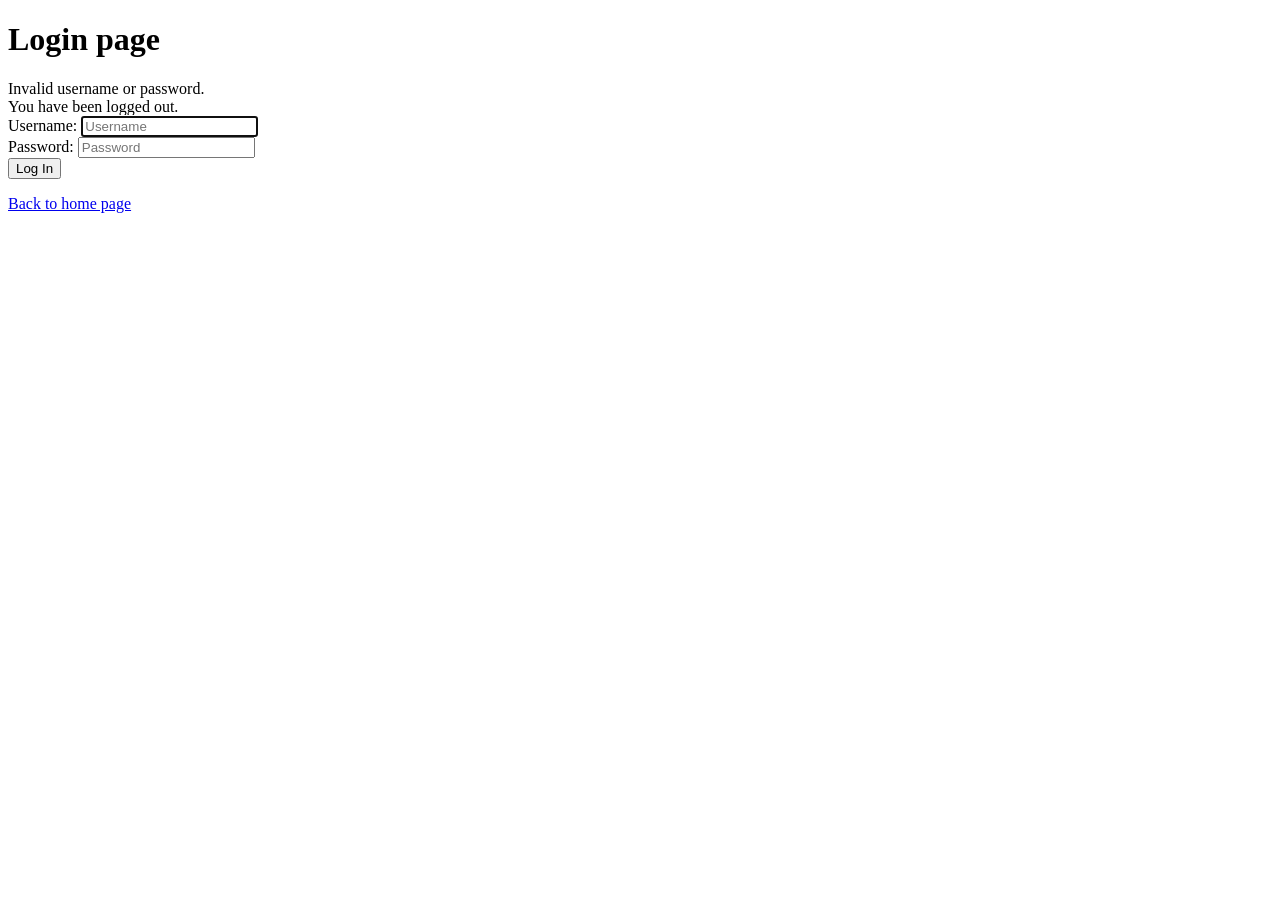
==== src/main/resources/templates/login.html @ 6dab3aa9 "issue_5 added working authenitication system" ====
<!DOCTYPE html>
<html xmlns:layout="http://www.ultraq.net.nz/thymeleaf/layout"
      xmlns:th="http://www.thymeleaf.org">
<head>
    <title>Login</title>
</head>
<body>
<div>

    <div class="row">
        <div class="col-md-6 col-md-offset-3">
            <h1>Login page</h1>
            <form th:action="@{/login}" method="post">
                <div th:if="${param.error}">
                    <div class="alert alert-danger">
                        Invalid username or password.
                    </div>
                </div>
                <div th:if="${param.logout}">
                    <div class="alert alert-info">
                        You have been logged out.
                    </div>
                </div>
                <div class="form-group">
                    <label for="username">Username</label>:
                    <input type="text"
                           id="username"
                           name="username"
                           class="form-control"
                           autofocus="autofocus"
                           placeholder="Username">
                </div>
                <div class="form-group">
                    <label for="password">Password</label>:
                    <input type="password"
                           id="password"
                           name="password"
                           class="form-control"
                           placeholder="Password">
                </div>
                <div class="form-group">
                    <div class="row">
                        <div class="col-sm-6 col-sm-offset-3">
                            <input type="submit"
                                   name="login-submit"
                                   id="login-submit"
                                   class="form-control btn btn-info"
                                   value="Log In">
                        </div>
                    </div>
                </div>
            </form>
        </div>
    </div>

    <p><a href="/" th:href="@{/}">Back to home page</a></p>

</div>
</body>
</html>
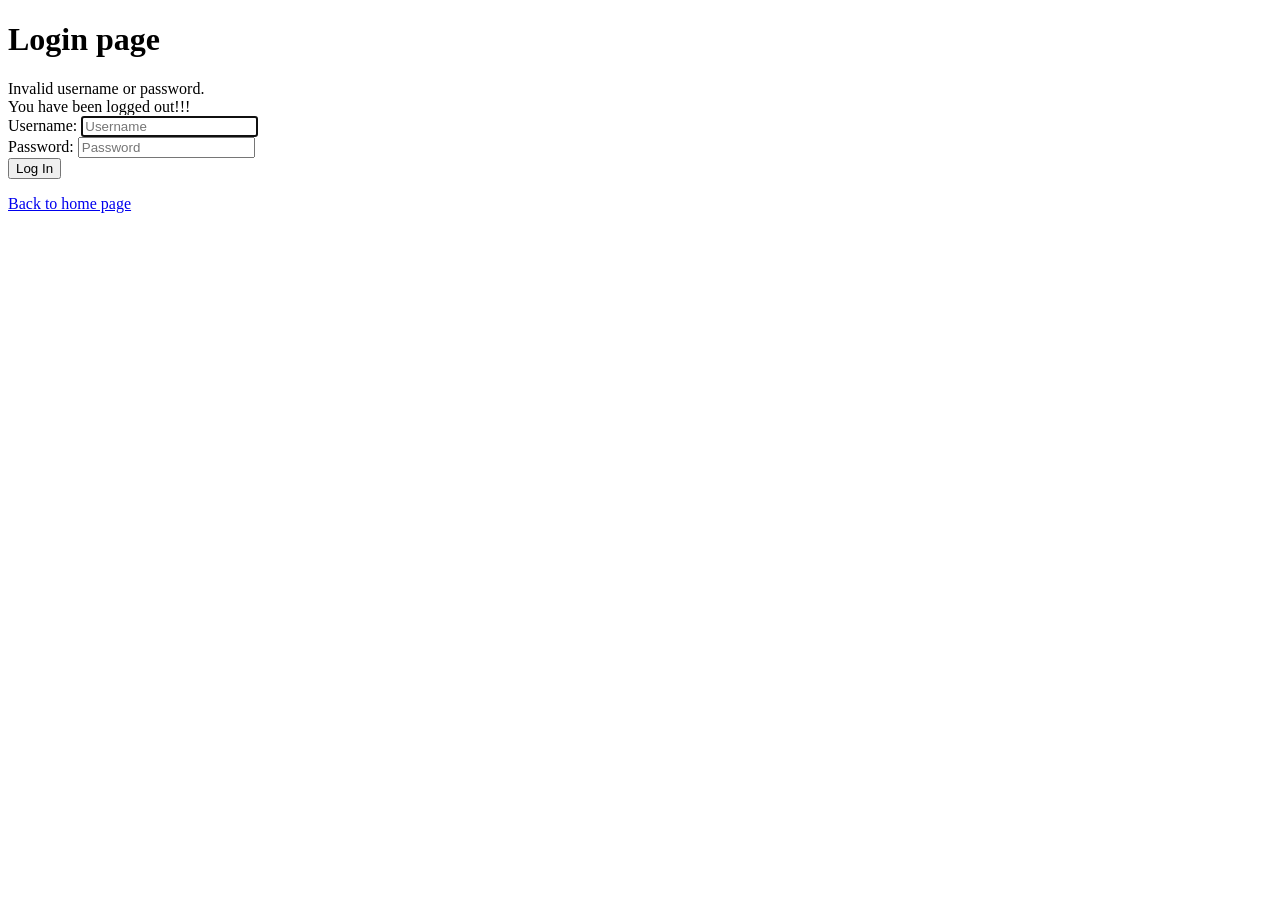
==== commit 775c6c9e: "issue_6 added login formatting" ====
--- a/src/main/resources/templates/login.html
+++ b/src/main/resources/templates/login.html
@@ -1,9 +1,40 @@
-<!DOCTYPE html>
-<html xmlns:layout="http://www.ultraq.net.nz/thymeleaf/layout"
-      xmlns:th="http://www.thymeleaf.org">
-<head>
-    <title>Login</title>
-</head>
+<!doctype html>
+<!--[if lt IE 7]>      <html class="no-js lt-ie9 lt-ie8 lt-ie7" lang="" xmlns:layout="http://www.ultraq.net.nz/thymeleaf/layout" xmlns:th="http://www.thymeleaf.org"> <![endif]-->
+<!--[if IE 7]>         <html class="no-js lt-ie9 lt-ie8" lang="" xmlns:layout="http://www.ultraq.net.nz/thymeleaf/layout" xmlns:th="http://www.thymeleaf.org"> <![endif]-->
+<!--[if IE 8]>         <html class="no-js lt-ie9" lang="" xmlns:layout="http://www.ultraq.net.nz/thymeleaf/layout" xmlns:th="http://www.thymeleaf.org"> <![endif]-->
+<!--[if gt IE 8]><!--> 
+<html class="no-js" lang="" xmlns:layout="http://www.ultraq.net.nz/thymeleaf/layout" xmlns:th="http://www.thymeleaf.org">
+<!--<![endif]-->
+    <head>
+        <meta charset="utf-8">
+        <meta http-equiv="X-UA-Compatible" content="IE=edge,chrome=1">
+        <title>Stalesoft Login</title>
+        <meta name="description" content="Stalesoft login page">
+        <meta name="viewport" content="width=device-width, initial-scale=1">
+        
+        
+        <link rel="apple-touch-icon" href="apple-touch-icon.png">
+
+        <link rel="stylesheet" href="/css/iconfont.css">
+        <link rel="stylesheet" href="/css/slick/slick.css">
+        <link rel="stylesheet" href="/css/slick/slick-theme.css">
+        <link rel="stylesheet" href="/css/stylesheet.css">
+        <link rel="stylesheet" href="/css/font-awesome.min.css">
+        <link rel="stylesheet" href="/css/jquery.fancybox.css">
+        <link rel="stylesheet" href="/css/bootstrap.css">
+        <link rel="stylesheet" href="/css/bootstrap.min.css">
+        <link rel="stylesheet" href="/css/magnific-popup.css">
+        
+        <link rel="stylesheet" href="/css/plugins.css" />
+
+        
+        <link rel="stylesheet" href="/css/style.css">
+
+        
+        <link rel="stylesheet" href="/css/responsive.css" />
+
+        <script src="/js/vendor/modernizr-2.8.3-respond-1.4.2.min.js"></script>
+    </head>
 <body>
 <div>
 
@@ -18,7 +49,7 @@
                 </div>
                 <div th:if="${param.logout}">
                     <div class="alert alert-info">
-                        You have been logged out.
+                        You have been logged out!!!
                     </div>
                 </div>
                 <div class="form-group">
@@ -44,7 +75,7 @@
                             <input type="submit"
                                    name="login-submit"
                                    id="login-submit"
-                                   class="form-control btn btn-info"
+                                   class="btn btn-lg m_t_10"
                                    value="Log In">
                         </div>
                     </div>
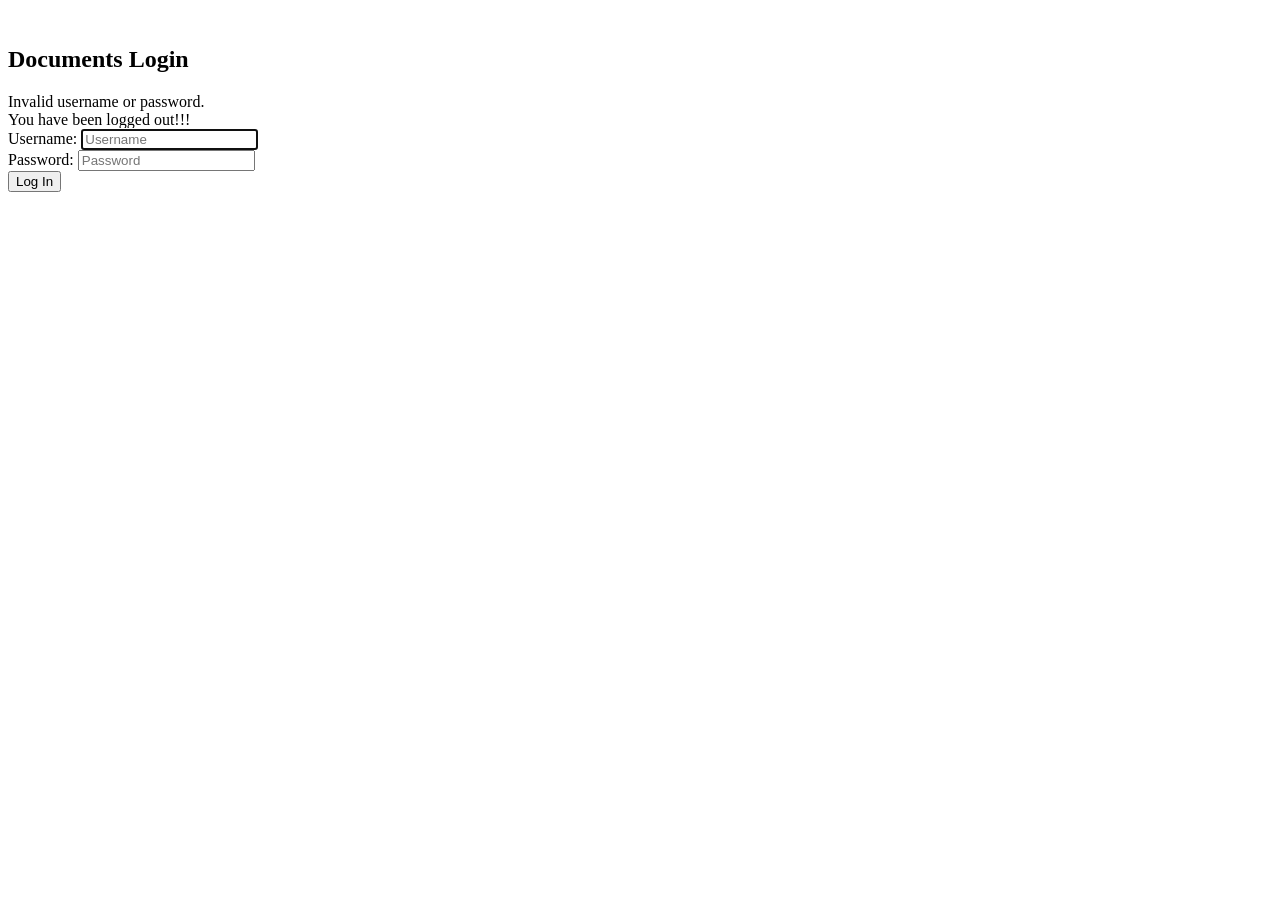
==== commit 73dbe45a: "Cleaned up the login page" ====
--- a/src/main/resources/templates/login.html
+++ b/src/main/resources/templates/login.html
@@ -2,90 +2,86 @@
 <!--[if lt IE 7]>      <html class="no-js lt-ie9 lt-ie8 lt-ie7" lang="" xmlns:layout="http://www.ultraq.net.nz/thymeleaf/layout" xmlns:th="http://www.thymeleaf.org"> <![endif]-->
 <!--[if IE 7]>         <html class="no-js lt-ie9 lt-ie8" lang="" xmlns:layout="http://www.ultraq.net.nz/thymeleaf/layout" xmlns:th="http://www.thymeleaf.org"> <![endif]-->
 <!--[if IE 8]>         <html class="no-js lt-ie9" lang="" xmlns:layout="http://www.ultraq.net.nz/thymeleaf/layout" xmlns:th="http://www.thymeleaf.org"> <![endif]-->
-<!--[if gt IE 8]><!--> 
-<html class="no-js" lang="" xmlns:layout="http://www.ultraq.net.nz/thymeleaf/layout" xmlns:th="http://www.thymeleaf.org">
+<!--[if gt IE 8]><!-->
+<html class="no-js" lang=""
+	xmlns:layout="http://www.ultraq.net.nz/thymeleaf/layout"
+	xmlns:th="http://www.thymeleaf.org">
 <!--<![endif]-->
-    <head>
-        <meta charset="utf-8">
-        <meta http-equiv="X-UA-Compatible" content="IE=edge,chrome=1">
-        <title>Stalesoft Login</title>
-        <meta name="description" content="Stalesoft login page">
-        <meta name="viewport" content="width=device-width, initial-scale=1">
-        
-        
-        <link rel="apple-touch-icon" href="apple-touch-icon.png">
+<head>
+<meta charset="utf-8">
+<meta http-equiv="X-UA-Compatible" content="IE=edge,chrome=1">
+<title>Stalesoft Login</title>
+<meta name="description" content="Stalesoft login page">
+<meta name="viewport" content="width=device-width, initial-scale=1">
 
-        <link rel="stylesheet" href="/css/iconfont.css">
-        <link rel="stylesheet" href="/css/slick/slick.css">
-        <link rel="stylesheet" href="/css/slick/slick-theme.css">
-        <link rel="stylesheet" href="/css/stylesheet.css">
-        <link rel="stylesheet" href="/css/font-awesome.min.css">
-        <link rel="stylesheet" href="/css/jquery.fancybox.css">
-        <link rel="stylesheet" href="/css/bootstrap.css">
-        <link rel="stylesheet" href="/css/bootstrap.min.css">
-        <link rel="stylesheet" href="/css/magnific-popup.css">
-        
-        <link rel="stylesheet" href="/css/plugins.css" />
 
-        
-        <link rel="stylesheet" href="/css/style.css">
+<link rel="apple-touch-icon" href="apple-touch-icon.png">
 
-        
-        <link rel="stylesheet" href="/css/responsive.css" />
+<link rel="stylesheet" href="/css/iconfont.css">
+<link rel="stylesheet" href="/css/slick/slick.css">
+<link rel="stylesheet" href="/css/slick/slick-theme.css">
+<!-- link rel="stylesheet" href="/css/stylesheet.css"-->
+<link rel="stylesheet" href="/css/font-awesome.min.css">
+<link rel="stylesheet" href="/css/jquery.fancybox.css">
+<link rel="stylesheet" href="/css/bootstrap.css">
+<link rel="stylesheet" href="/css/bootstrap.min.css">
+<link rel="stylesheet" href="/css/magnific-popup.css">
 
-        <script src="/js/vendor/modernizr-2.8.3-respond-1.4.2.min.js"></script>
-    </head>
+<link rel="stylesheet" href="/css/plugins.css" />
+
+
+<link rel="stylesheet" href="/css/style.css">
+
+
+<link rel="stylesheet" href="/css/responsive.css" />
+<link rel="stylesheet" href="/css/staleweb-main.css" />
+<link rel="stylesheet" href="/css/staleweb-login.css" />
+
+<script src="/js/vendor/modernizr-2.8.3-respond-1.4.2.min.js"></script>
+</head>
 <body>
-<div>
+	<div>
+		<section class="stalelogin">
+			<div class="row">
+				<div class="col-md-6 col-md-offset-3">
+					<span class="staleheader">
+						<img alt=""src="/images/squarelogo_small.png">
+						<h2>Documents Login</h2>
+					</span> 
+					<form th:action="@{/login}" method="post">
+						<div th:if="${param.error}">
+							<div class="alert alert-danger">Invalid username or
+								password.</div>
+						</div>
+						<div th:if="${param.logout}">
+							<div class="alert alert-info">You have been logged out!!!</div>
+						</div>
+						<div class="form-group">
+							<label for="username">Username</label>: <input type="text"
+								id="username" name="username" class="form-control"
+								autofocus="autofocus" placeholder="Username">
+						</div>
+						<div class="form-group">
+							<label for="password">Password</label>: <input type="password"
+								id="password" name="password" class="form-control"
+								placeholder="Password">
+						</div>
+						<div class="form-group">
+							<div class="row">
+								<div class="col-sm-6 col-sm-offset-3">
+									<input type="submit" name="login-submit" id="login-submit"
+										class="btn btn-lg m_t_10" value="Log In">
+								</div>
+							</div>
+						</div>
+					</form>
+				</div>
+			</div>
 
-    <div class="row">
-        <div class="col-md-6 col-md-offset-3">
-            <h1>Login page</h1>
-            <form th:action="@{/login}" method="post">
-                <div th:if="${param.error}">
-                    <div class="alert alert-danger">
-                        Invalid username or password.
-                    </div>
-                </div>
-                <div th:if="${param.logout}">
-                    <div class="alert alert-info">
-                        You have been logged out!!!
-                    </div>
-                </div>
-                <div class="form-group">
-                    <label for="username">Username</label>:
-                    <input type="text"
-                           id="username"
-                           name="username"
-                           class="form-control"
-                           autofocus="autofocus"
-                           placeholder="Username">
-                </div>
-                <div class="form-group">
-                    <label for="password">Password</label>:
-                    <input type="password"
-                           id="password"
-                           name="password"
-                           class="form-control"
-                           placeholder="Password">
-                </div>
-                <div class="form-group">
-                    <div class="row">
-                        <div class="col-sm-6 col-sm-offset-3">
-                            <input type="submit"
-                                   name="login-submit"
-                                   id="login-submit"
-                                   class="btn btn-lg m_t_10"
-                                   value="Log In">
-                        </div>
-                    </div>
-                </div>
-            </form>
-        </div>
-    </div>
+		</section>
 
-    <p><a href="/" th:href="@{/}">Back to home page</a></p>
 
-</div>
+
+	</div>
 </body>
 </html>
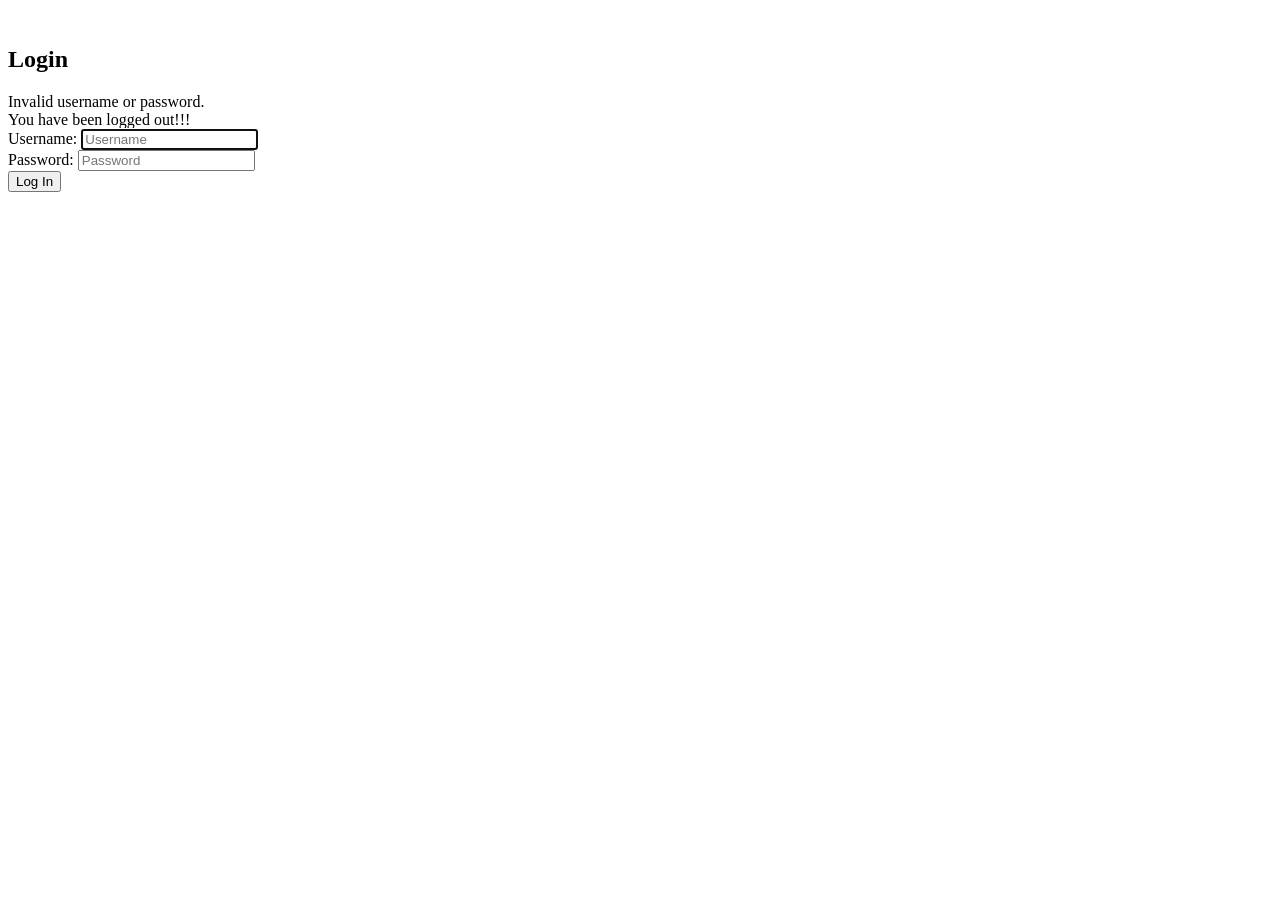
==== commit c49a1c57: "fixed the repositories.html page" ====
--- a/src/main/resources/templates/login.html
+++ b/src/main/resources/templates/login.html
@@ -42,12 +42,16 @@
 <body>
 	<div>
 		<section class="stalelogin">
+
 			<div class="row">
+
+
 				<div class="col-md-6 col-md-offset-3">
-					<span class="staleheader">
-						<img alt=""src="/images/squarelogo_small.png">
-						<h2>Documents Login</h2>
-					</span> 
+					<span class="staleheader"> <img alt=""
+						src="/images/squarelogo_small.png">
+						<h2>Login</h2>
+					</span>
+
 					<form th:action="@{/login}" method="post">
 						<div th:if="${param.error}">
 							<div class="alert alert-danger">Invalid username or
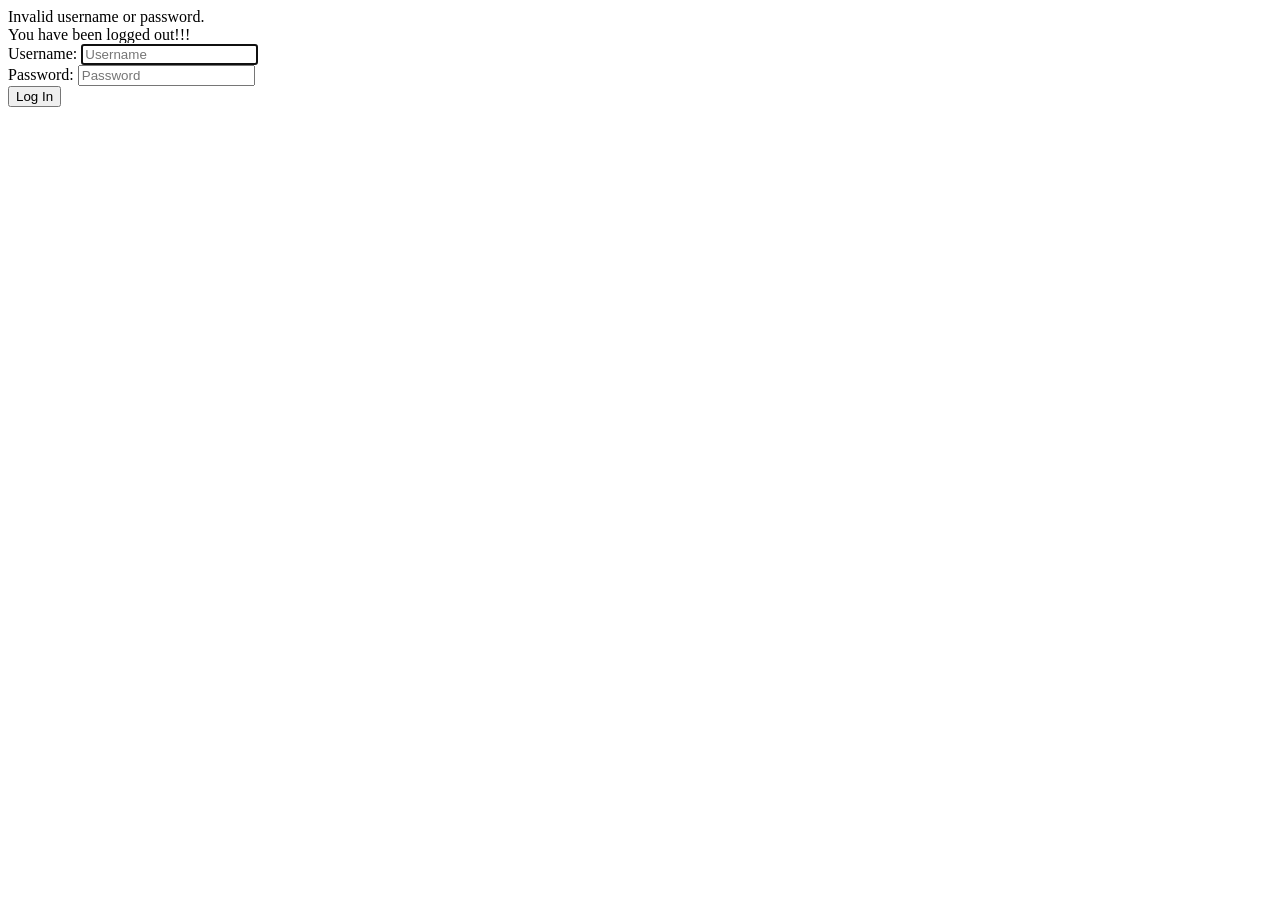
==== commit 628364b0: "Fixed index and login" ====
--- a/src/main/resources/templates/login.html
+++ b/src/main/resources/templates/login.html
@@ -46,11 +46,11 @@
 			<div class="row">
 
 
-				<div class="col-md-6 col-md-offset-3">
-					<span class="staleheader"> <img alt=""
+				<div class="col-md-6 col-md-offset-4">
+					<!-- span class="staleheader"> <img alt=""
 						src="/images/squarelogo_small.png">
 						<h2>Login</h2>
-					</span>
+					</span-->
 
 					<form th:action="@{/login}" method="post">
 						<div th:if="${param.error}">
